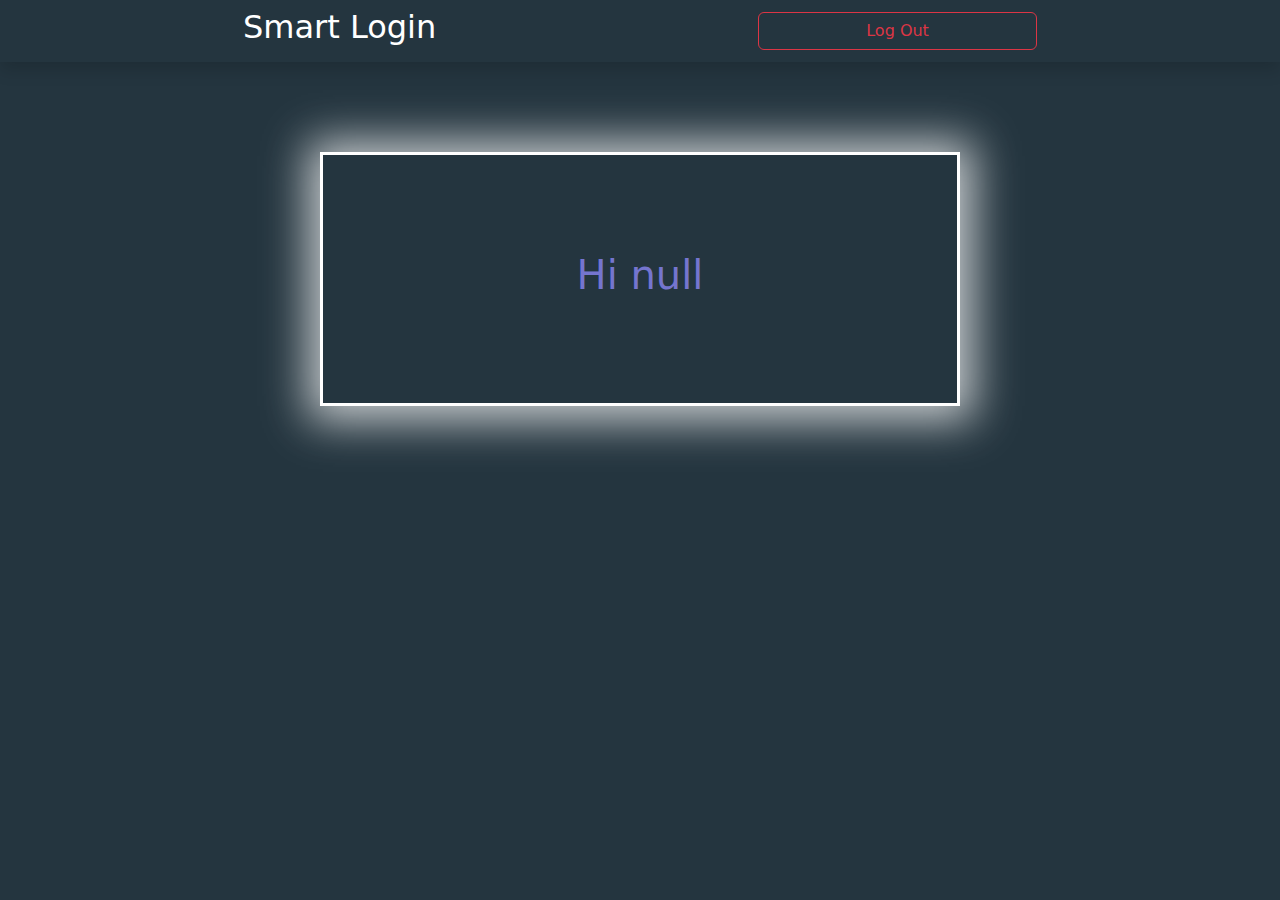
==== logout.html @ a5e738f1 "first commit" ====
<!DOCTYPE html>
<html lang="en">
<head>
    <meta charset="UTF-8">
    <meta name="viewport" content="width=device-width, initial-scale=1.0">
    <title>Document</title>
    <link rel="stylesheet" href="css/bootstrap.min.css"> 
    <link rel="stylesheet" href="index.css"> 
</head>
<body onload="display()">
    
    <nav class="shadow  " >
        <div class="container  ">
            <ul class="list-unstyled py-2 d-flex align-items-center justify-content-around  " >  
                <li><h2 class="text-white">Smart Login</h2></li>
                <li class="w-25 "><a onclick="logOut()" href="index.html"><button class="btn  w-100 btn-outline-danger">Log Out</button></a></li>
            </ul>
        </div>
    </nav>

    <section>
        <div class="logC w-50 m-auto  mt-5 text-center p-5  bg-secondary-subtle   ">
            <h1 id="block" class="p-5" ></h1>
            
        </div>

    </section>



    <script src="java/bootstrap.bundle.js" ></script>
    <script src="index.js" ></script>
</body>
</html>
---- index.css ----
a {
    text-decoration: none;
    color: rgb(117, 117, 207) !important;

}

a:hover {
    color: white !important;
}

body {
    background-color: #24353F;
}

.logC {
    background-color: #24353F !important;
    border: 3px white solid;
    box-shadow: 1px 2px 42px 13px rgba(255, 255, 255, 0.75);
    -webkit-box-shadow: 1px 2px 42px 13px rgba(255, 255, 255, 0.75);
    -moz-box-shadow: 1px 2px 42px 13px rgba(255, 255, 255, 0.75);
    width: 75%;
    margin-top: 7% !important;
}

h1 {
    color: rgb(117, 117, 207);
}

p {
    color: rgb(117, 117, 207);
}

.fa-regular {
    cursor: pointer;
}
@media (max-width: 900px) {
    .logC {
        width: 90% !important;
        padding: 10px !important;
    }
}
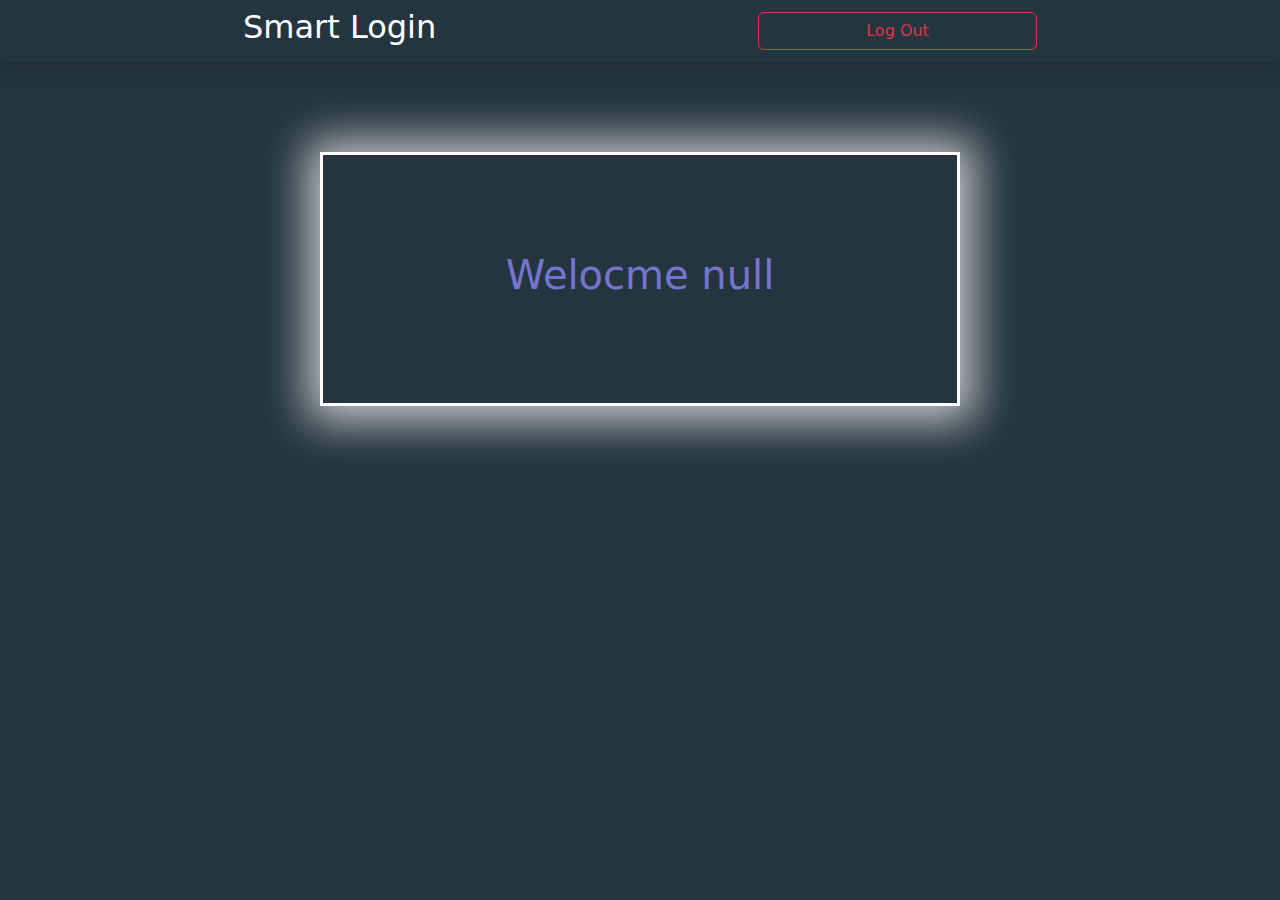
==== commit 08111a69: "sec" ====
--- a/logout.html
+++ b/logout.html
@@ -9,7 +9,7 @@
 </head>
 <body onload="display()">
     
-    <nav class="shadow  " >
+    <nav class="shadow" >
         <div class="container  ">
             <ul class="list-unstyled py-2 d-flex align-items-center justify-content-around  " >  
                 <li><h2 class="text-white">Smart Login</h2></li>
